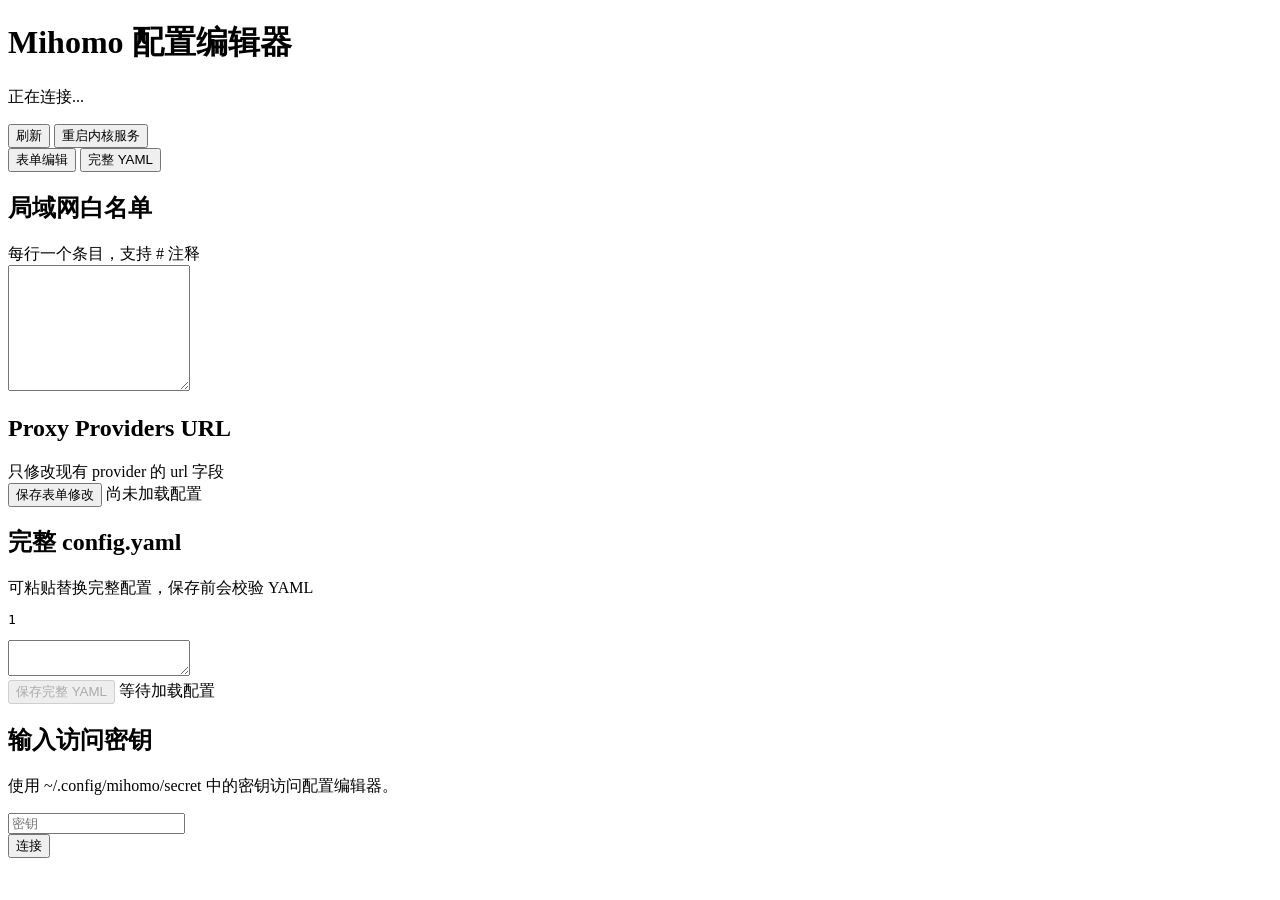
==== linux_mihomo/mihomo-config-editor/static/index.html @ eff8ba3b "update version" ====
<!doctype html>
<html lang="zh-CN">
  <head>
    <meta charset="utf-8">
    <meta name="viewport" content="width=device-width, initial-scale=1">
    <title>Mihomo 配置编辑器</title>
    <link rel="stylesheet" href="/styles.css">
  </head>
  <body>
    <div class="app-shell">
      <header class="topbar">
        <div>
          <h1>Mihomo 配置编辑器</h1>
          <p id="config-meta">正在连接...</p>
        </div>
        <div class="top-actions">
          <button id="reload-btn" class="secondary" type="button">刷新</button>
          <button id="restart-btn" class="danger" type="button">重启内核服务</button>
        </div>
      </header>

      <main>
        <div class="tabs" role="tablist" aria-label="编辑模式">
          <button class="tab active" type="button" data-tab="targeted" role="tab" aria-selected="true">表单编辑</button>
          <button class="tab" type="button" data-tab="yaml" role="tab" aria-selected="false">完整 YAML</button>
        </div>

        <section id="targeted-panel" class="panel active" role="tabpanel">
          <div class="section-title">
            <h2>局域网白名单</h2>
            <span>每行一个条目，支持 # 注释</span>
          </div>
          <textarea id="lan-text" class="textarea" spellcheck="false" rows="8"></textarea>

          <div class="section-title providers-title">
            <h2>Proxy Providers URL</h2>
            <span>只修改现有 provider 的 url 字段</span>
          </div>
          <div id="providers" class="providers"></div>

          <div class="action-row">
            <button id="save-targeted-btn" type="button">保存表单修改</button>
            <span id="targeted-status" class="status muted">尚未加载配置</span>
          </div>
        </section>

        <section id="yaml-panel" class="panel" role="tabpanel">
          <div class="section-title">
            <h2>完整 config.yaml</h2>
            <span>可粘贴替换完整配置，保存前会校验 YAML</span>
          </div>
          <div class="editor-shell">
            <pre id="line-numbers" class="line-numbers" aria-hidden="true">1</pre>
            <textarea id="yaml-editor" class="yaml-editor" spellcheck="false" wrap="off"></textarea>
          </div>
          <div class="action-row">
            <button id="save-yaml-btn" type="button" disabled>保存完整 YAML</button>
            <span id="yaml-status" class="status muted">等待加载配置</span>
          </div>
        </section>
      </main>
    </div>

    <div id="auth-overlay" class="overlay hidden" role="dialog" aria-modal="true" aria-labelledby="auth-title">
      <form id="auth-form" class="auth-box">
        <h2 id="auth-title">输入访问密钥</h2>
        <p>使用 ~/.config/mihomo/secret 中的密钥访问配置编辑器。</p>
        <input id="auth-token" type="password" autocomplete="current-password" placeholder="密钥">
        <div class="auth-actions">
          <button type="submit">连接</button>
        </div>
        <p id="auth-error" class="status danger-text"></p>
      </form>
    </div>

    <script src="/app.js"></script>
  </body>
</html>
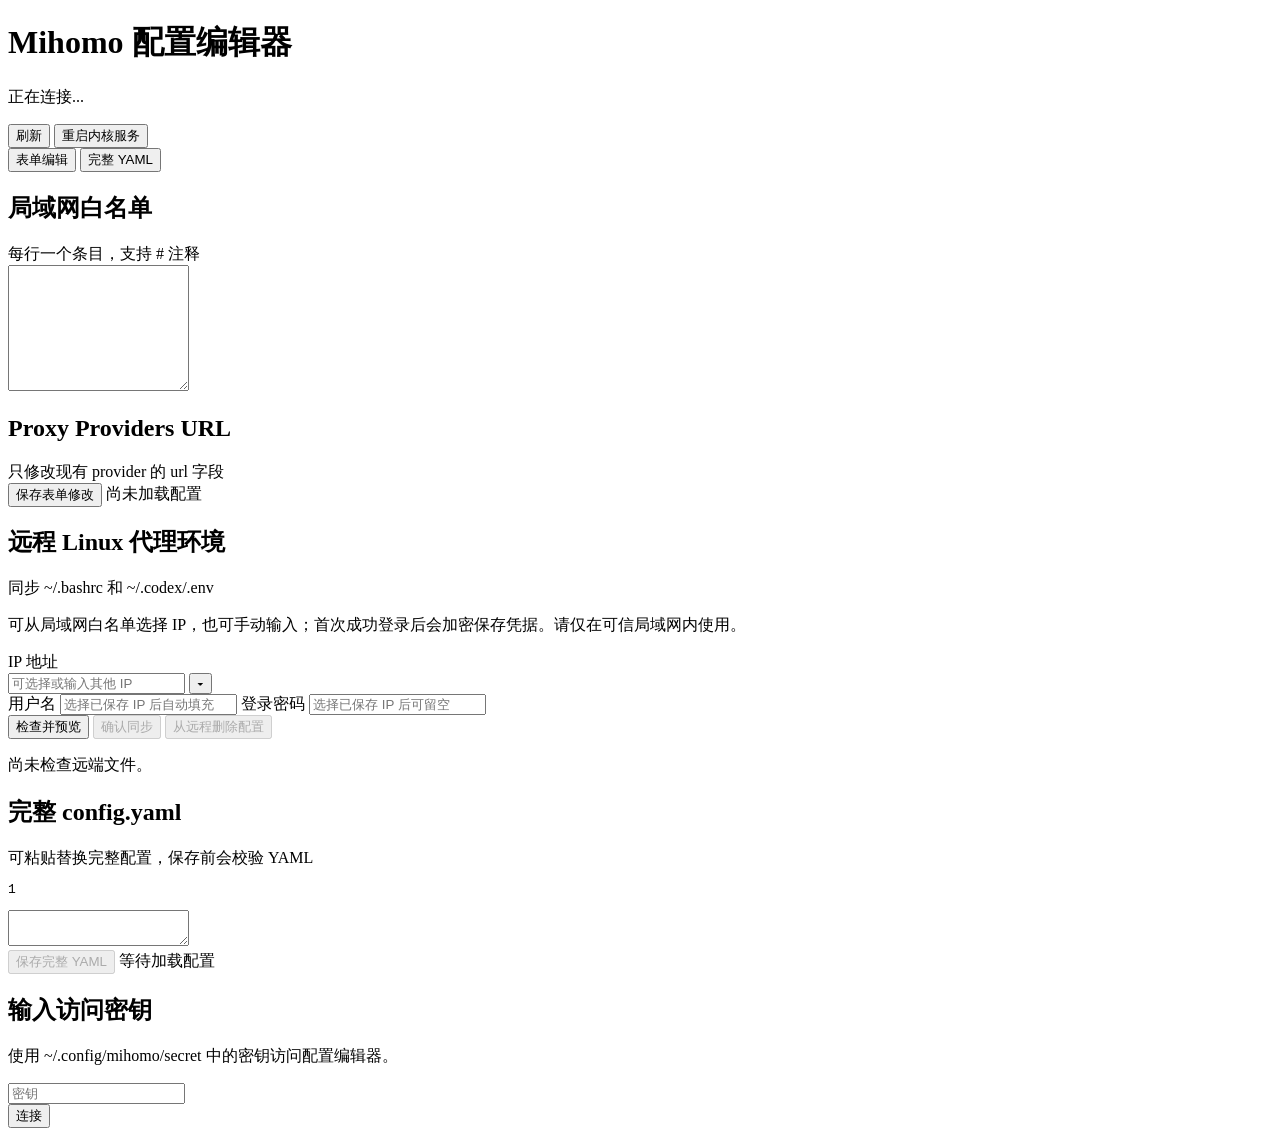
==== commit d3a9aa05: "增加Clash Mi的覆写脚本；mihomo配置管理工具增加修改远程主机配置文件的功能" ====
--- a/linux_mihomo/mihomo-config-editor/static/index.html
+++ b/linux_mihomo/mihomo-config-editor/static/index.html
@@ -42,6 +42,49 @@
             <button id="save-targeted-btn" type="button">保存表单修改</button>
             <span id="targeted-status" class="status muted">尚未加载配置</span>
           </div>
+
+          <section class="remote-proxy-section" aria-labelledby="remote-proxy-title">
+            <div class="section-title">
+              <h2 id="remote-proxy-title">远程 Linux 代理环境</h2>
+              <span>同步 ~/.bashrc 和 ~/.codex/.env</span>
+            </div>
+            <p class="remote-proxy-note">可从局域网白名单选择 IP，也可手动输入；首次成功登录后会加密保存凭据。请仅在可信局域网内使用。</p>
+            <form id="remote-proxy-form" class="remote-proxy-form">
+              <label>
+                <span>IP 地址</span>
+                <div id="remote-host-control" class="remote-host-control">
+                  <input id="remote-host" type="text" inputmode="text" autocomplete="off" placeholder="可选择或输入其他 IP" required role="combobox" aria-autocomplete="list" aria-expanded="false" aria-controls="remote-host-options">
+                  <button id="remote-host-toggle" class="remote-host-toggle" type="button" aria-label="显示 IP 列表" aria-expanded="false" aria-controls="remote-host-options">▾</button>
+                  <div id="remote-host-options" class="remote-host-options" role="listbox" hidden></div>
+                </div>
+              </label>
+              <label>
+                <span>用户名</span>
+                <input id="remote-username" type="text" autocomplete="username" placeholder="选择已保存 IP 后自动填充">
+              </label>
+              <label>
+                <span>登录密码</span>
+                <input id="remote-password" type="password" autocomplete="off" placeholder="选择已保存 IP 后可留空">
+              </label>
+              <div class="remote-proxy-actions">
+                <button id="remote-preview-btn" type="submit">检查并预览</button>
+                <button id="remote-apply-btn" class="danger" type="button" disabled>确认同步</button>
+                <button id="remote-remove-btn" class="danger" type="button" disabled>从远程删除配置</button>
+              </div>
+            </form>
+            <div id="remote-preview" class="remote-preview" hidden>
+              <p id="remote-fingerprint" class="status muted"></p>
+              <div id="remote-plan" class="remote-plan"></div>
+            </div>
+            <div id="remote-result" class="remote-result" hidden>
+              <div class="section-title remote-result-title">
+                <h3>同步后的远端文件</h3>
+                <span>只读；可使用滚动条查看长内容</span>
+              </div>
+              <div id="remote-file-results" class="remote-file-results"></div>
+            </div>
+            <p id="remote-status" class="status muted" aria-live="polite">尚未检查远端文件。</p>
+          </section>
         </section>
 
         <section id="yaml-panel" class="panel" role="tabpanel">
